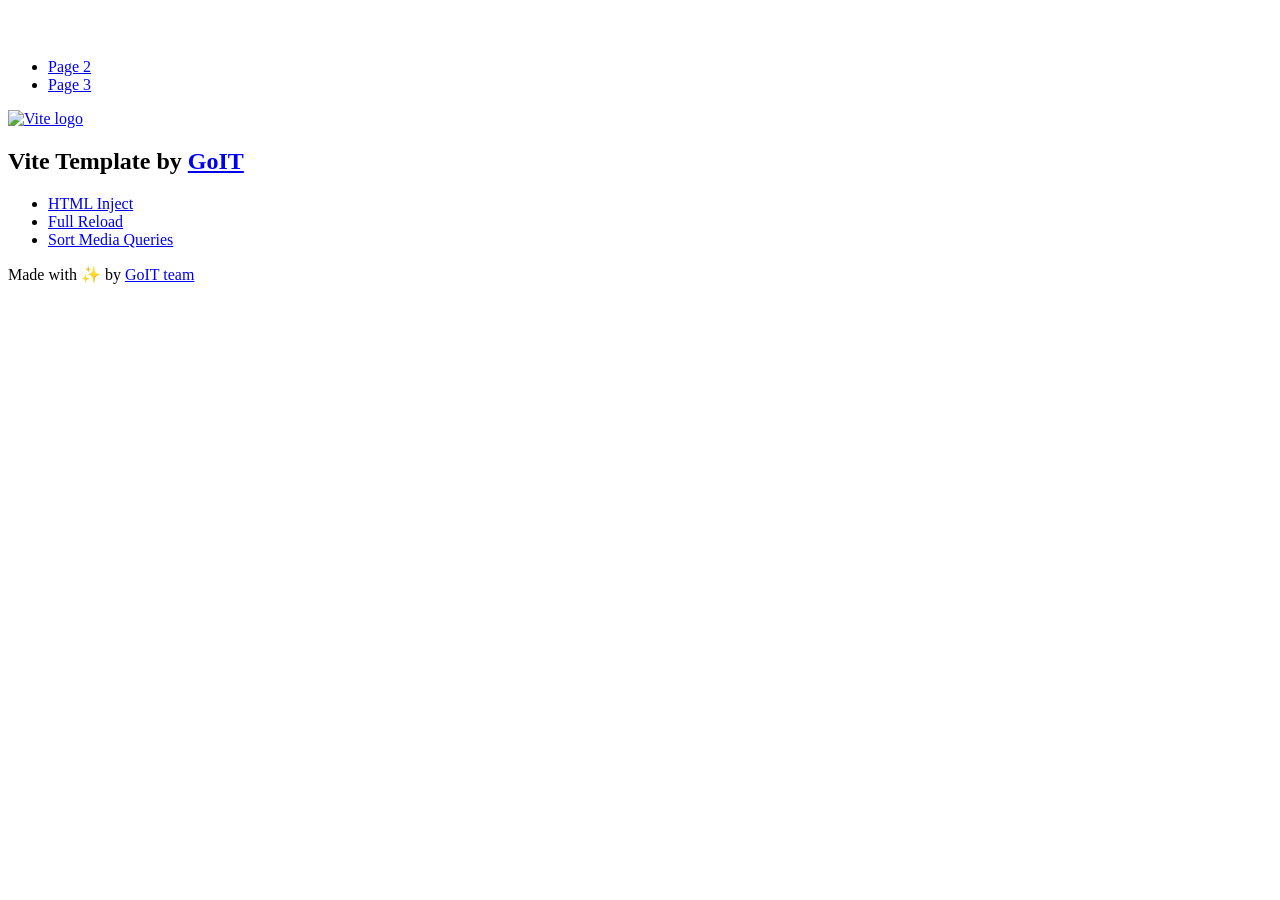
==== index.html @ 004aa2eb "Deploying to gh-pages from @ sonyaaa-h/goit-js-hw-11@5b6760a0e253b37feee06e8a81208116a1f594cb 🚀" ====
<!DOCTYPE html>
<html lang="en">
  <head>
    <meta charset="UTF-8" />
    <link rel="icon" type="image/svg+xml" href="/goit-js-hw-11/favicon.svg" />
    <meta name="viewport" content="width=device-width, initial-scale=1.0" />
    <title>Vanilla App Template</title>
    <script type="module" crossorigin src="/goit-js-hw-11/index.js"></script>
    <link rel="stylesheet" crossorigin href="/goit-js-hw-11/assets/styles-DvPDDfy5.css">
  </head>
  <body>
    <header class="header">
  <div class="container">
    <nav class="nav">
      <a class="nav-logo" href="./index.html" aria-label="Site logo">
        <svg class="nav-logo-icon" width="100" height="30">
          <use href="/goit-js-hw-11/assets/sprite-E8vg0sBb.svg#logo"></use>
        </svg>
      </a>
      <ul class="nav-list">
        <li class="nav-item">
          <a class="nav-link {=$highlight-act}" href="./page-2.html">Page 2</a>
        </li>
        <li class="nav-item">
          <a class="nav-link {=$highlight-curr}" href="./page-3.html">Page 3</a>
        </li>
      </ul>
    </nav>
  </div>
</header>


    <main>
      <!-- Loads the specified .html file -->
      <section class="vite-promo">
  <div class="container">
    <div class="vite-promo-thumb">
      <a
        class="vite-promo-link"
        href="https://vitejs.dev/"
        target="_blank"
        rel="noopener noreferrer"
        aria-label="Link to Vite official website"
        title="Vite.js  build tool"
      >
        <!-- Path to images as from index.html file -->
        <img
          class="pic"
          src="/goit-js-hw-11/assets/vite-logo-9o_aqrTe.png"
          alt="Vite logo"
          width="640"
          height="640"
        />
      </a>
    </div>
    <h1 class="main-title">
      <span class="main-title-gradient">Vite</span>
      Template by
      <a
        class="main-title-link"
        href="https://github.com/goitacademy/vanilla-app-template"
        target="_blank"
        rel="noopener noreferrer"
      >
        GoIT
      </a>
    </h1>
  </div>
</section>

      <article class="badges">
  <div class="container">
    <ul class="badges-list">
      <li class="badges-item">
        <a
          class="badges-link"
          href="https://www.npmjs.com/package/vite-plugin-html-inject"
          target="_blank"
          rel="noopener noreferrer"
        >
          HTML Inject
        </a>
      </li>
      <li class="badges-item">
        <a
          class="badges-link"
          href="https://www.npmjs.com/package/vite-plugin-full-reload"
          target="_blank"
          rel="noopener noreferrer"
        >
          Full Reload
        </a>
      </li>
      <li class="badges-item">
        <a
          class="badges-link"
          href="https://www.npmjs.com/package/postcss-sort-media-queries"
          target="_blank"
          rel="noopener noreferrer"
        >
          Sort Media Queries
        </a>
      </li>
    </ul>
  </div>
</article>

    </main>

    <footer class="footer">
  <div class="container">
    <p class="footer-desc">
      Made with ✨ by
      <a
        class="footer-link"
        href="https://goit.global/ua/"
        target="_blank"
        rel="noopener noreferrer"
      >
        GoIT team
      </a>
    </p>
  </div>
</footer>


  </body>
</html>
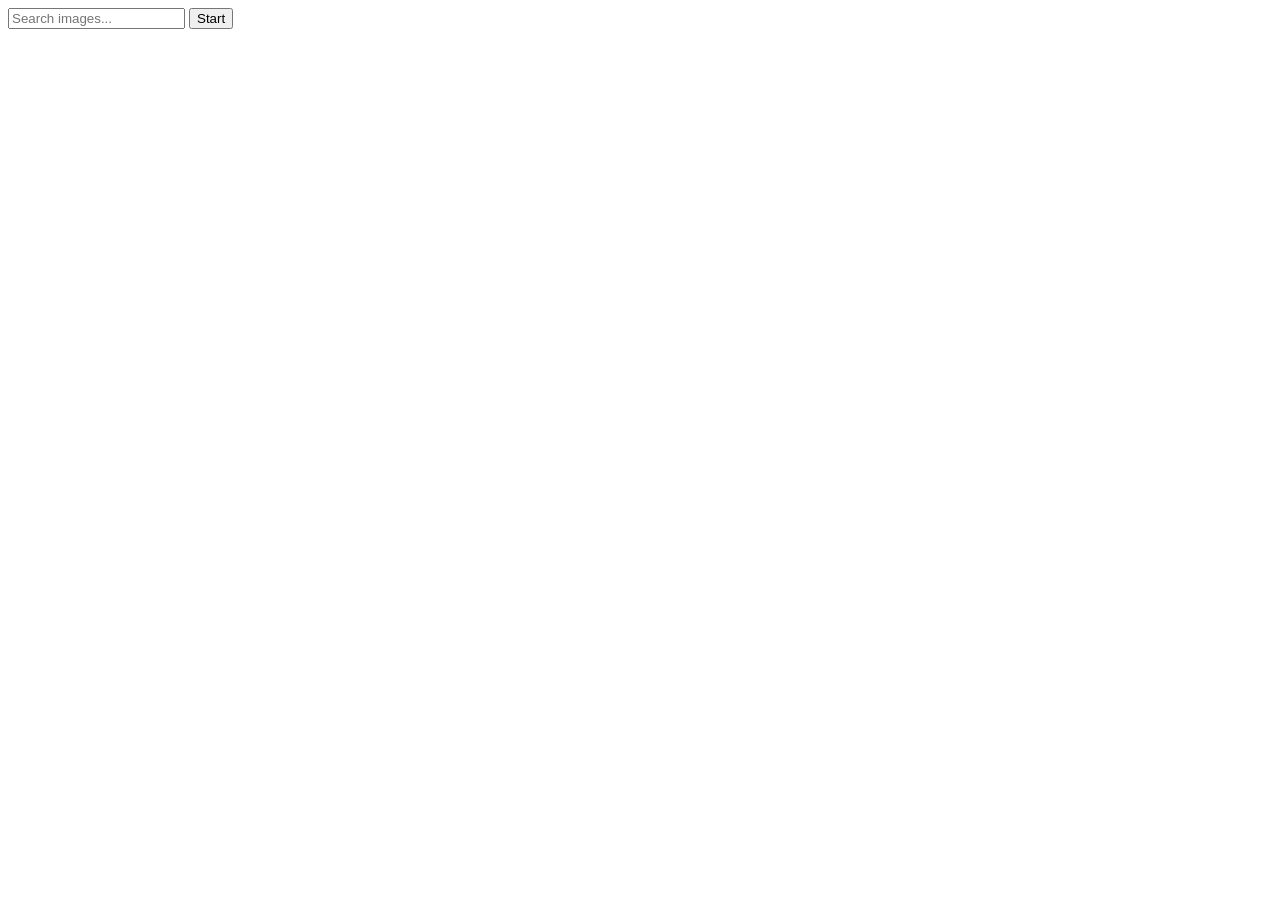
==== commit 80927f41: "Deploying to gh-pages from @ sonyaaa-h/goit-js-hw-11@5baf8305d4656f62a2db68f428aad52e290b16c6 🚀" ====
--- a/index.html
+++ b/index.html
@@ -2,127 +2,24 @@
 <html lang="en">
   <head>
     <meta charset="UTF-8" />
-    <link rel="icon" type="image/svg+xml" href="/goit-js-hw-11/favicon.svg" />
+    <link rel="icon" type="image/svg+xml" href="/favicon.svg" />
     <meta name="viewport" content="width=device-width, initial-scale=1.0" />
     <title>Vanilla App Template</title>
     <script type="module" crossorigin src="/goit-js-hw-11/index.js"></script>
-    <link rel="stylesheet" crossorigin href="/goit-js-hw-11/assets/styles-DvPDDfy5.css">
+    <link rel="stylesheet" crossorigin href="/goit-js-hw-11/assets/index-B9kkWxtF.css">
   </head>
   <body>
-    <header class="header">
-  <div class="container">
-    <nav class="nav">
-      <a class="nav-logo" href="./index.html" aria-label="Site logo">
-        <svg class="nav-logo-icon" width="100" height="30">
-          <use href="/goit-js-hw-11/assets/sprite-E8vg0sBb.svg#logo"></use>
-        </svg>
-      </a>
-      <ul class="nav-list">
-        <li class="nav-item">
-          <a class="nav-link {=$highlight-act}" href="./page-2.html">Page 2</a>
-        </li>
-        <li class="nav-item">
-          <a class="nav-link {=$highlight-curr}" href="./page-3.html">Page 3</a>
-        </li>
-      </ul>
-    </nav>
-  </div>
-</header>
+    <form class="search-form">
+      <input
+        class="search-input"
+        type="text"
+        name="input"
+        placeholder="Search images..."
+      />
+      <button class="search-btn" type="submit">Start</button>
+    </form>
 
-
-    <main>
-      <!-- Loads the specified .html file -->
-      <section class="vite-promo">
-  <div class="container">
-    <div class="vite-promo-thumb">
-      <a
-        class="vite-promo-link"
-        href="https://vitejs.dev/"
-        target="_blank"
-        rel="noopener noreferrer"
-        aria-label="Link to Vite official website"
-        title="Vite.js  build tool"
-      >
-        <!-- Path to images as from index.html file -->
-        <img
-          class="pic"
-          src="/goit-js-hw-11/assets/vite-logo-9o_aqrTe.png"
-          alt="Vite logo"
-          width="640"
-          height="640"
-        />
-      </a>
-    </div>
-    <h1 class="main-title">
-      <span class="main-title-gradient">Vite</span>
-      Template by
-      <a
-        class="main-title-link"
-        href="https://github.com/goitacademy/vanilla-app-template"
-        target="_blank"
-        rel="noopener noreferrer"
-      >
-        GoIT
-      </a>
-    </h1>
-  </div>
-</section>
-
-      <article class="badges">
-  <div class="container">
-    <ul class="badges-list">
-      <li class="badges-item">
-        <a
-          class="badges-link"
-          href="https://www.npmjs.com/package/vite-plugin-html-inject"
-          target="_blank"
-          rel="noopener noreferrer"
-        >
-          HTML Inject
-        </a>
-      </li>
-      <li class="badges-item">
-        <a
-          class="badges-link"
-          href="https://www.npmjs.com/package/vite-plugin-full-reload"
-          target="_blank"
-          rel="noopener noreferrer"
-        >
-          Full Reload
-        </a>
-      </li>
-      <li class="badges-item">
-        <a
-          class="badges-link"
-          href="https://www.npmjs.com/package/postcss-sort-media-queries"
-          target="_blank"
-          rel="noopener noreferrer"
-        >
-          Sort Media Queries
-        </a>
-      </li>
-    </ul>
-  </div>
-</article>
-
-    </main>
-
-    <footer class="footer">
-  <div class="container">
-    <p class="footer-desc">
-      Made with ✨ by
-      <a
-        class="footer-link"
-        href="https://goit.global/ua/"
-        target="_blank"
-        rel="noopener noreferrer"
-      >
-        GoIT team
-      </a>
-    </p>
-  </div>
-</footer>
-
+    <ul class="gallery-list"></ul>
 
   </body>
 </html>
